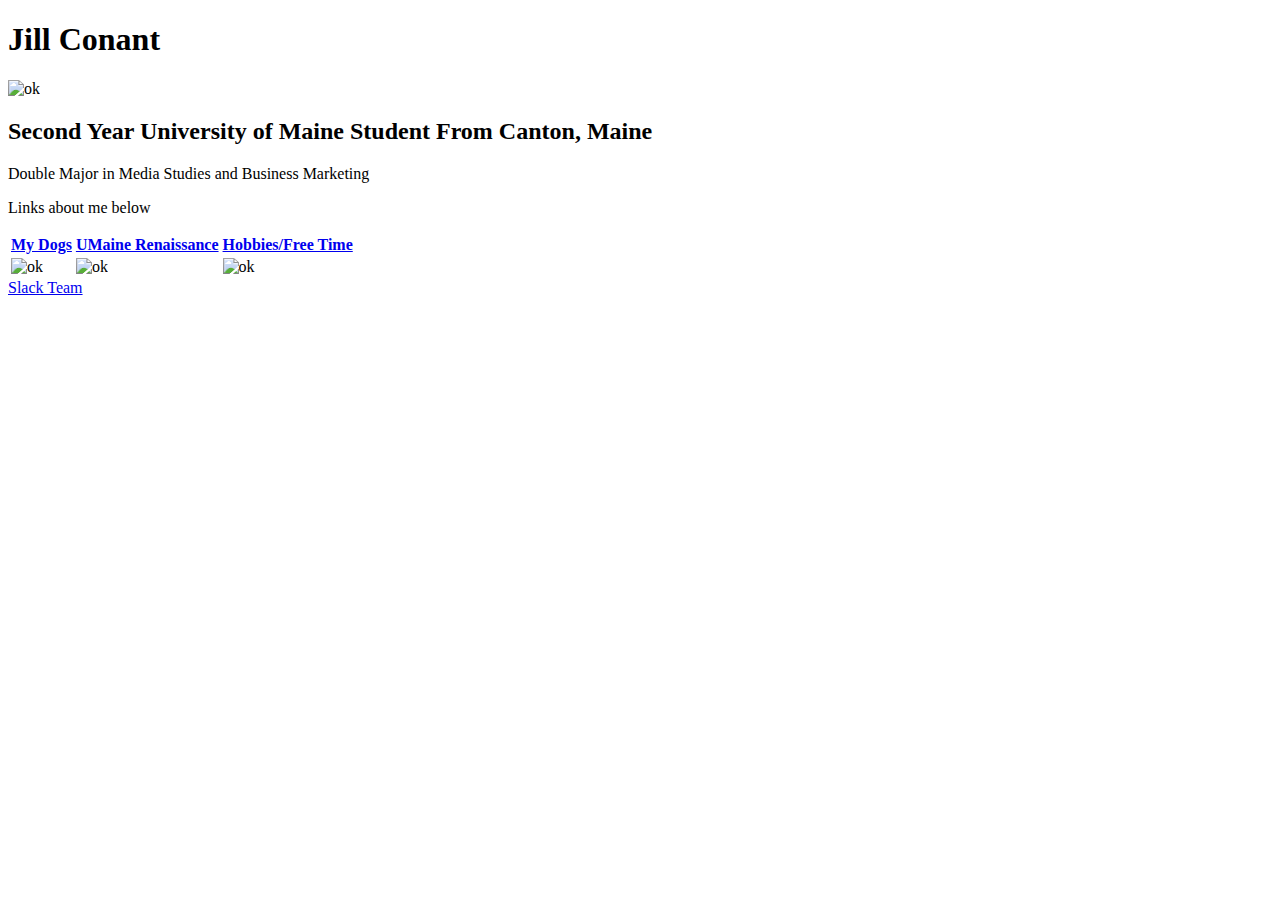
==== Index.html @ f9278c18 "second submission" ====
<!DOCTYPE html>
<html lang="en">
<head>
<link href="style.css"rel="stylesheet">
    <title>Jill's Website</title>
</head>
<body>

<h1>Jill Conant</h1>
<img src="Headshot.jpg" alt="ok">
<h2>Second Year University of Maine Student
From Canton, Maine</h2>
<div>Double Major in Media Studies and Business Marketing</div>
<p>Links about me below</p>
<table>
    <tr>
        <th><a href="file:///Users/jillianconant/Desktop/My%20Wesbite/dogs.html">My Dogs</a></th>
        <th><a href="file:///Users/jillianconant/Desktop/My%20Wesbite/renaissance.html">UMaine Renaissance</a></th>
        <th><a href="file:///Users/jillianconant/Desktop/My%20Wesbite/soccer.html">Hobbies/Free Time</a></th>
    </tr>
    <tr>
        <td><img src="tiredtaco.jpg"width=200 alt="ok"></td>
        <td><img src="stacked.jpg"width=200</td alt="ok">
        <td><img src="hobby.jpg"width=200</td alt="ok">
    </tr>
</table>
<a href="https://drjoeclark.slack.com/messages/C2EPSHQUQ/">Slack Team</a>
</body>
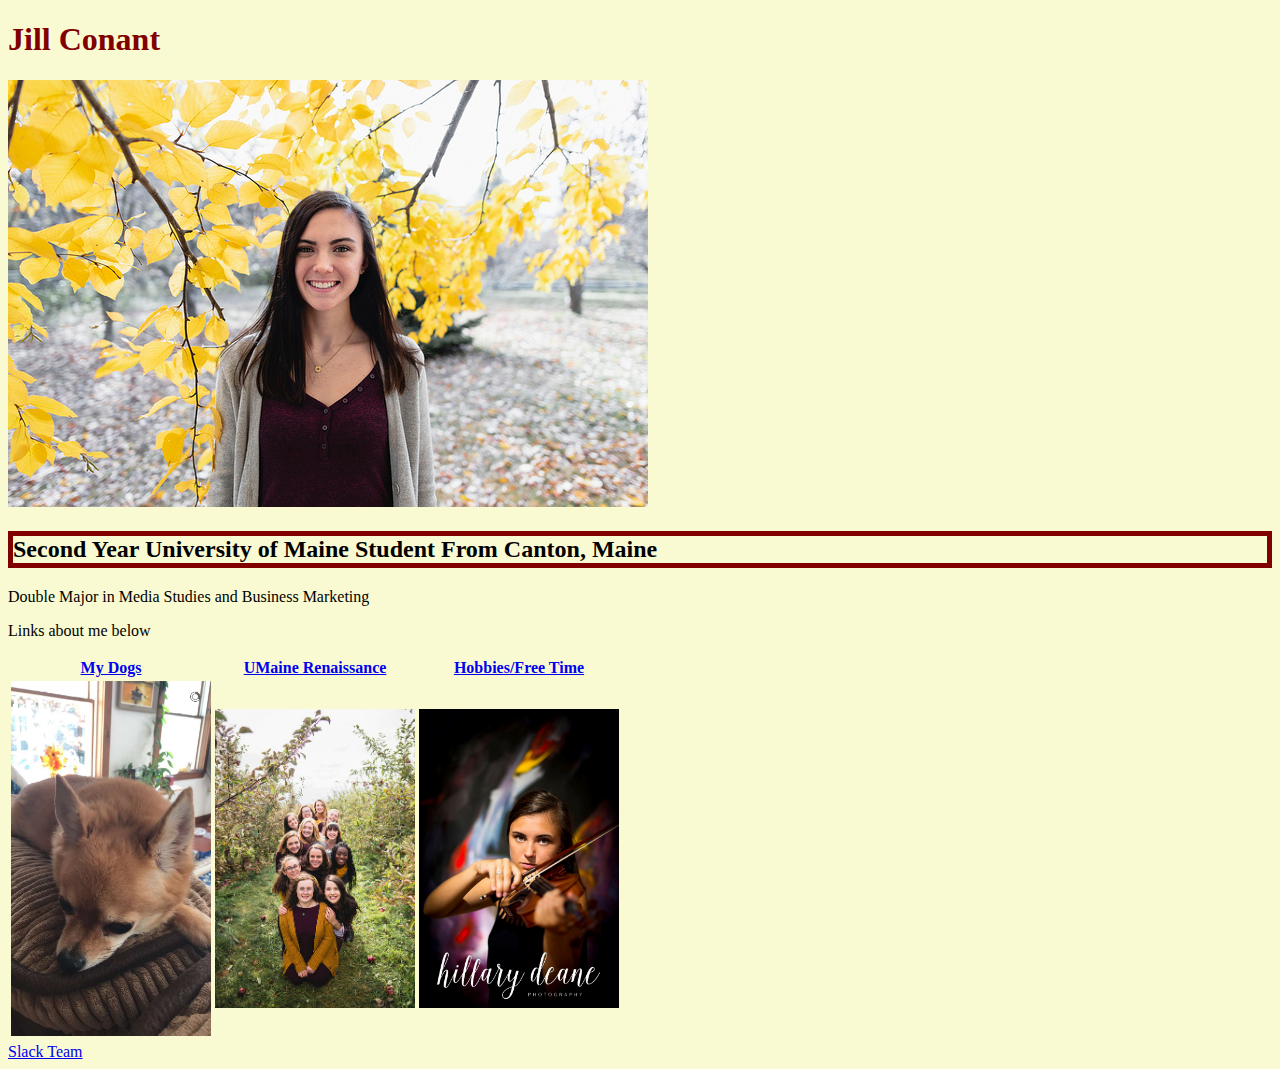
==== commit 3e1b7b8f: "fourth submission" ====
--- a/Index.html
+++ b/Index.html
@@ -14,9 +14,9 @@
 <p>Links about me below</p>
 <table>
     <tr>
-        <th><a href="file:///Users/jillianconant/Desktop/My%20Wesbite/dogs.html">My Dogs</a></th>
-        <th><a href="file:///Users/jillianconant/Desktop/My%20Wesbite/renaissance.html">UMaine Renaissance</a></th>
-        <th><a href="file:///Users/jillianconant/Desktop/My%20Wesbite/soccer.html">Hobbies/Free Time</a></th>
+        <th><a href="Dogs.html">My Dogs</a></th>
+        <th><a href=Renaissance.html>UMaine Renaissance</a></th>
+        <th><a href=Soccer.html>Hobbies/Free Time</a></th>
     </tr>
     <tr>
         <td><img src="tiredtaco.jpg"width=200 alt="ok"></td>
@@ -25,4 +25,4 @@
     </tr>
 </table>
 <a href="https://drjoeclark.slack.com/messages/C2EPSHQUQ/">Slack Team</a>
-</body>
+</body>--- a/style.css
+++ b/style.css
@@ -0,0 +1,3 @@
+body{background:lightgoldenrodyellow}
+h1 {color: maroon}
+h2 {border: 5px solid maroon}
